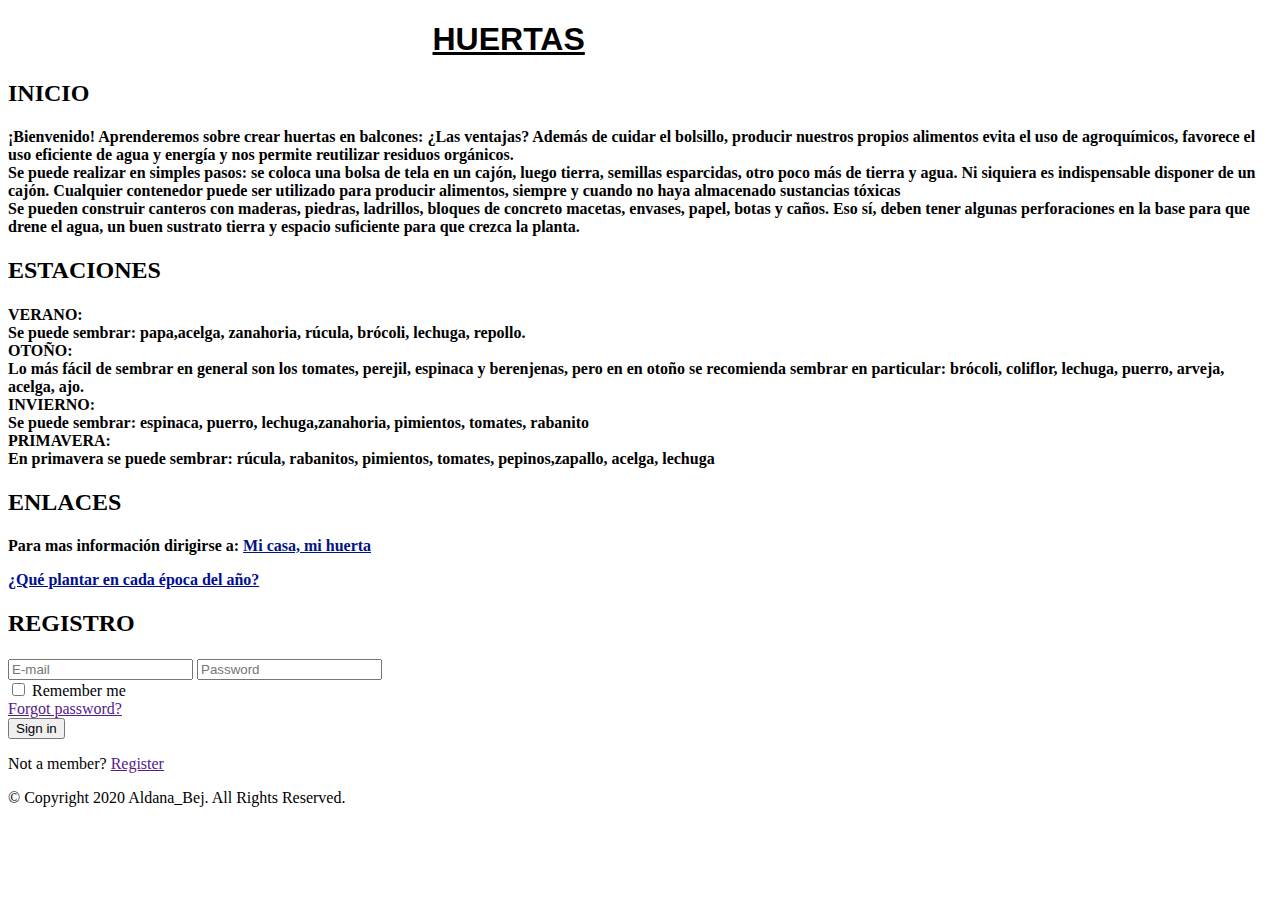
==== index.html @ 364511bb "Add files via upload" ====
<!DOCTYPE html>
<html lang="es">
  <head>
    <meta charset="UTF-8" />
    <meta http-equiv="X-UA-Compatible" content="IE=edge" />
    <meta name="generator" content="Mobirise v5.0.29, mobirise.com" />
    <meta
      name="viewport"
      content="width=device-width, initial-scale=1, minimum-scale=1"
    />
    <link rel="stylesheet" href="miestilo2.css" />
    <title>Home</title>
     <link rel="stylesheet" href="assets/tether/tether.min.css" />
    <link rel="stylesheet" href="assets/bootstrap/css/bootstrap.min.css" />
    <link rel="stylesheet" href="assets/bootstrap/css/bootstrap-grid.min.css" />
    <link
      rel="stylesheet"
      href="assets/bootstrap/css/bootstrap-reboot.min.css"
    />
    <link rel="stylesheet" href="assets/dropdown/css/style.css" />
    <link rel="stylesheet" href="assets/socicon/css/styles.css" />
    <link rel="stylesheet" href="assets/theme/css/style.css" />
    <link
      rel="preload"
      as="style"
      href="assets/mobirise/css/mbr-additional.css"
    />
    <link
      rel="stylesheet"
      href="assets/mobirise/css/mbr-additional.css"
      type="text/css"
    />
  </head>
  <body>
    <div class="main-content">
      <div class="menu">
        <nav>
          <ul>
            <li><a href="#inicio">INICIO</a></li>
            <li><a href="#estaciones">ESTACIONES</a></li>
            <li><a href="#enlaces">ENLACES</a></li>
            <li><a href="#registro">REGISTRO</a></li>
            <!--el # es para el click-->
          </ul>
        </nav>
      </div>
    </div>
    <section
      class="header1 cid-s48MCQYojq mbr-fullscreen mbr-parallax-background"
      id="header1-f"
    >
      <div
        class="mbr-overlay"
        style="opacity: 0.6; background-color: rgb(255, 255, 255)"
      ></div>

      <div class="align-center container">
        <div class="row justify-content-center">
          <div class="col-12 col-lg-8">
            <h1 class="mbr-section-title mbr-fonts-style mb-3 display-1">
              <strong>HUERTAS</strong>
            </h1>
          </div>
        </div>
      </div>
    </section>

    <section class="content1 cid-s48udlf8KU" id="content1-8">
      <div class="container">
        <div class="row justify-content-center">
          <div class="title col-12 col-md-9">
            <h3
              class="mbr-section-title mbr-fonts-style align-center mb-4 display-2"
            >
            <h2 id="inicio"><strong>INICIO</strong>
            </h3>
            <h4
              class="mbr-section-subtitle align-center mbr-fonts-style mb-4 display-7"
            >
              <div>
                ¡Bienvenido! Aprenderemos sobre crear huertas en balcones: ¿Las
                ventajas? Además de cuidar el bolsillo, producir nuestros
                propios alimentos evita el uso de agroquímicos, favorece el uso
                eficiente de agua y energía y nos permite reutilizar residuos
                orgánicos.
              </div>
              <div></div>
              <div>
                Se puede realizar en simples pasos: se coloca una bolsa de tela
                en un cajón, luego tierra, semillas esparcidas, otro poco más de
                tierra y agua. Ni siquiera es indispensable disponer de un
                cajón. Cualquier contenedor puede ser utilizado para producir
                alimentos, siempre y cuando no haya almacenado sustancias
                tóxicas
              </div>
              <div></div>
              <div>
                Se pueden construir canteros con maderas, piedras, ladrillos,
                bloques de concreto macetas, envases, papel, botas y caños. Eso
                sí, deben tener algunas perforaciones en la base para que drene
                el agua, un buen sustrato tierra y espacio suficiente para que
                crezca la planta.
              </div>
            </h4>
          </div>
        </div>
      </div>
    </section>
    
    <section class="content1 cid-s48udlf8KU" id="content1-8">
      <div class="container">
        <div class="row justify-content-center">
          <div class="title col-12 col-md-9">
            <h3
              class="mbr-section-title mbr-fonts-style align-center mb-4 display-2"
            >
            <h2 id="estaciones"><strong>ESTACIONES</strong>
     
            </h3>
            <h4
              class="mbr-section-subtitle align-center mbr-fonts-style mb-4 display-7"
            >
              <div>VERANO:</div>
              <div>
                Se puede sembrar: papa,acelga, zanahoria, rúcula, brócoli,
                lechuga, repollo.
              </div>
              <div></div>
              <div>OTOÑO:</div>
              <div>
                Lo más fácil de sembrar en general son los tomates, perejil,
                espinaca y berenjenas, pero en en otoño se recomienda sembrar en
                particular: brócoli, coliflor, lechuga, puerro, arveja, acelga,
                ajo.
              </div>
              <div></div>
              <div>INVIERNO:</div>
              <div>
                Se puede sembrar: espinaca, puerro, lechuga,zanahoria,
                pimientos, tomates, rabanito
              </div>
              <div></div>
              <div>PRIMAVERA:</div>
              <div>
                En primavera se puede sembrar: rúcula, rabanitos, pimientos,
                tomates, pepinos,zapallo, acelga, lechuga
              
              </div>
            </h4>
          </div>
        </div>
      </div>
    </section>

    <section class="content1 cid-s48vnjULo4" id="content1-c">
      <div class="container">
        <div class="row justify-content-center">
          <div class="title col-12 col-md-9">
            <h3
              class="mbr-section-title mbr-fonts-style align-center mb-4 display-2"
            >
            <h2 id="enlaces"><strong>ENLACES</strong>
            </h3>
            <h4
              class="mbr-section-subtitle align-center mbr-fonts-style mb-4 display-7"
            >
           
                      <p>
              Para mas información dirigirse a: 
        
                <a href=https://www.magyp.gob.ar/sitio/areas/nuestra-huerta/pdf/mi-casa-mi-huerta.pdf target="_blank" style="color:#001483; ">Mi casa, mi huerta</a> </p>
                <a href=https://www.bioguia.com/ambiente/que-vegetales-plantar-en-cada-estacion-del-ano_29288932.html target="_blank" style="color:#000e8f;">¿Qué plantar en cada época del año?</a>
                </p>
          </section>
            
            </h4>
          </div>
        </div>
      </div>
    </section>

    <section class="contact1 cid-s8MiC2mSNn" id="contacts1-r">
      <div
        class="mbr-overlay"
        style="opacity: 0.5; background-color: rgb(255, 255, 255)"
      ></div>
      <div class="container">
        <div class="mbr-section-head">
          <h3
            class="mbr-section-title mbr-fonts-style align-center mb-0 display-2"
          >
          <h2 id="registro"><strong>REGISTRO</strong>
          </h3>
          <h4
            class="mbr-section-subtitle mbr-fonts-style align-center mb-0 mt-2 display-5"
          >
           
          </h4>
        </div>
        <input
        type="email"
        id="defaultLoginFormEmail"
        class="form-control mb-4"
        placeholder="E-mail"
      />

      <!-- Password -->
      <input
        type="password"
        id="defaultLoginFormPassword"
        class="form-control mb-4"
        placeholder="Password"
      />

      <div class="d-flex justify-content-around">
        <div>
          <!-- Remember me -->
          <div class="custom-control custom-checkbox">
            <input
              type="checkbox"
              class="custom-control-input"
              id="defaultLoginFormRemember"
            />
            <label class="custom-control-label" for="defaultLoginFormRemember"
              >Remember me</label
            >
          </div>
        </div>
        <div>
          <!-- Forgot password -->
          <a href="">Forgot password?</a>
        </div>
      </div>

      <!-- Sign in button -->
      <button class="btn btn-info btn-block my-4" type="submit">Sign in</button>

      <!-- Register -->
      <p>
        Not a member?
        <a href="">Register</a>
      </p>

      <a href="#" class="mx-2" role="button"
        ><i class="fab fa-facebook-f light-blue-text"></i
      ></a>
      <a href="#" class="mx-2" role="button"
        ><i class="fab fa-twitter light-blue-text"></i
      ></a>
      <a href="#" class="mx-2" role="button"
        ><i class="fab fa-linkedin-in light-blue-text"></i
      ></a>
      <a href="#" class="mx-2" role="button"
        ><i class="fab fa-github light-blue-text"></i
      ></a>
    </form>
    <!-- Default form login -->
 

    <section class="footer3 cid-s48P1Icc8J" once="footers" id="footer3-i">
      <div class="container">
        <div class="media-container-row align-center mbr-white">
          <div class="row social-row">
            <div class="social-list align-right pb-2">
              <div class="soc-item">
                <a href="https://twitter.com/mobirise" target="_blank">
                  <span
                    class="socicon-twitter socicon mbr-iconfont mbr-iconfont-social"
                  ></span>
                </a>
              </div>
              <div class="soc-item">
                <a
                  href="https://www.facebook.com/pages/Mobirise/1616226671953247"
                  target="_blank"
                >
                  <span
                    class="socicon-facebook socicon mbr-iconfont mbr-iconfont-social"
                  ></span>
                </a>
              </div>
              <div class="soc-item">
                <a href="https://www.youtube.com/c/mobirise" target="_blank">
                  <span
                    class="socicon-youtube socicon mbr-iconfont mbr-iconfont-social"
                  ></span>
                </a>
              </div>
              <div class="soc-item">
                <a href="https://instagram.com/mobirise" target="_blank">
                  <span
                    class="mbr-iconfont mbr-iconfont-social socicon-instagram socicon"
                  ></span>
                </a>
              </div>
            </div>
          </div>
          <div class="row row-copirayt">
            <p
              class="mbr-text mb-0 mbr-fonts-style mbr-white align-center display-7"
            >
              © Copyright 2020 Aldana_Bej. All Rights Reserved.
            </p>
          </div>
        </div>
      </div>
    </section>

    <script src="assets/web/assets/jquery/jquery.min.js"></script>
    <script src="assets/popper/popper.min.js"></script>
    <script src="assets/tether/tether.min.js"></script>
    <script src="assets/bootstrap/js/bootstrap.min.js"></script>
    <script src="assets/smoothscroll/smooth-scroll.js"></script>
    <script src="assets/parallax/jarallax.min.js"></script>
    <script src="assets/dropdown/js/nav-dropdown.js"></script>
    <script src="assets/dropdown/js/navbar-dropdown.js"></script>
    <script src="assets/touchswipe/jquery.touch-swipe.min.js"></script>
    <script src="assets/theme/js/script.js"></script>
  </body>
</html>
---- miestilo2.css ----
/* Textos*/

body {
  style="opacity: 0.15; background-color: rgb(255, 255, 255);">


body {
  font-family: Georgia, "Sans-serif", Times, serif;
  color: rgb(255, 255, 255);
  background-color: #2c2c2c;
  font-size: x-large;
}
h1 {
  font-family: Helvetica, Geneva, Arial, SunSans-Regular, sans-serif;
text-decoration: underline;

}

ul {
  list-style-type: none;

  margin: 0px;
  padding: 0px;
}
li {
  float: left;
}
li a {
  display: block;
  color: rgb(255, 255, 255);
  text-align: left;
  padding: 1em 1em;
  text-decoration: none;
  text-decoration: underline;
}

li {
  text-decoration-line: underline;
  text-align: left;

  text-decoration: none;
}
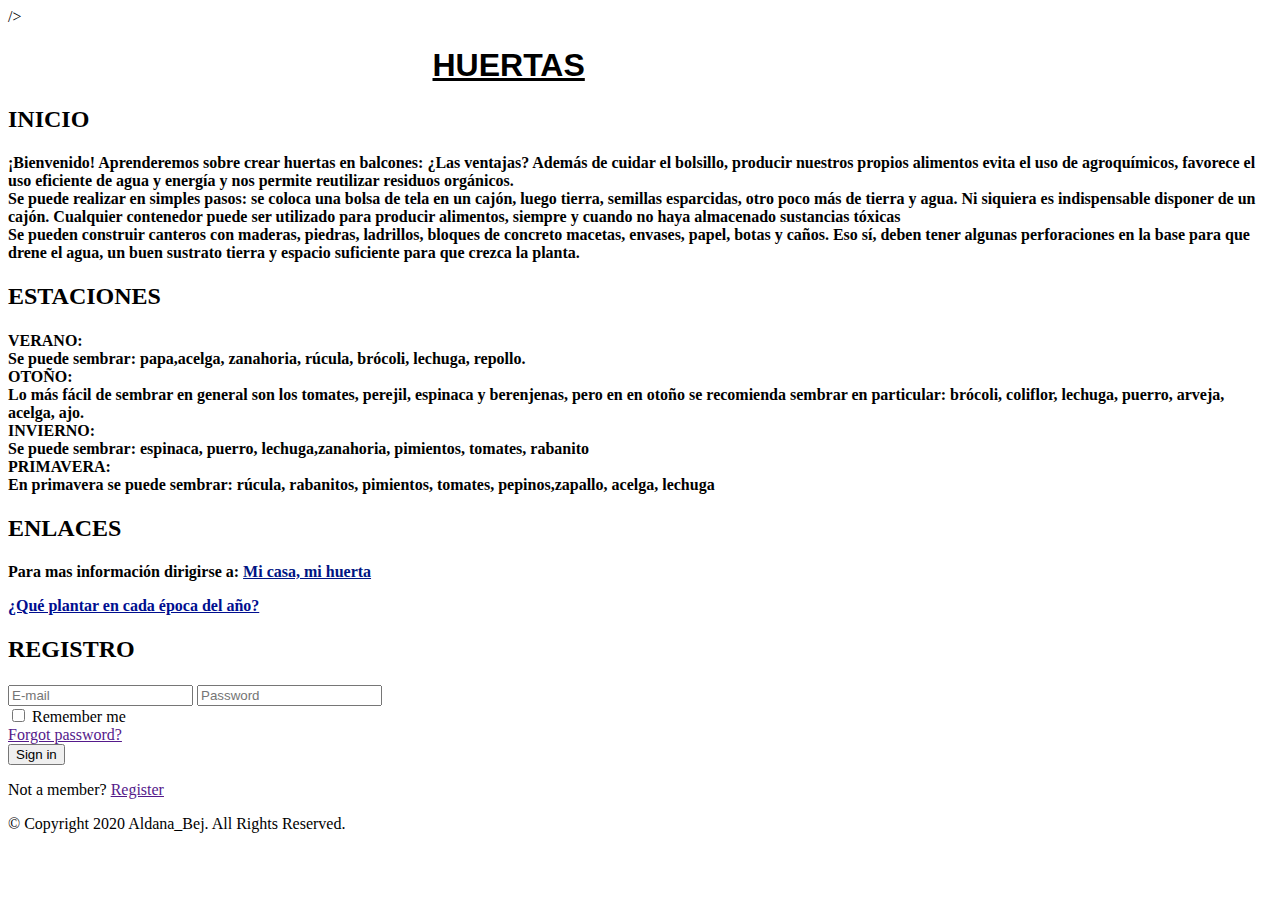
==== commit 989f630c: "Update index.html" ====
--- a/index.html
+++ b/index.html
@@ -1,12 +1,13 @@
 <!DOCTYPE html>
 <html lang="es">
   <head>
-    <meta charset="UTF-8" />
-    <meta http-equiv="X-UA-Compatible" content="IE=edge" />
-    <meta name="generator" content="Mobirise v5.0.29, mobirise.com" />
-    <meta
-      name="viewport"
-      content="width=device-width, initial-scale=1, minimum-scale=1"
+    <meta charset="UTF-8">
+    <meta http-equiv="X-UA-Compatible" content="IE=edge">
+    <meta name="generator" content="Mobirise v5.0.29, mobirise.com">
+    <meta name="viewport" content="width=device-width, initial-scale=1, minimum-scale=1">
+    <link rel="shortcut icon" href="assets/images/logo.png" type="image/x-icon">
+    <meta name="description" content="">
+    
     />
     <link rel="stylesheet" href="miestilo2.css" />
     <title>Home</title>
